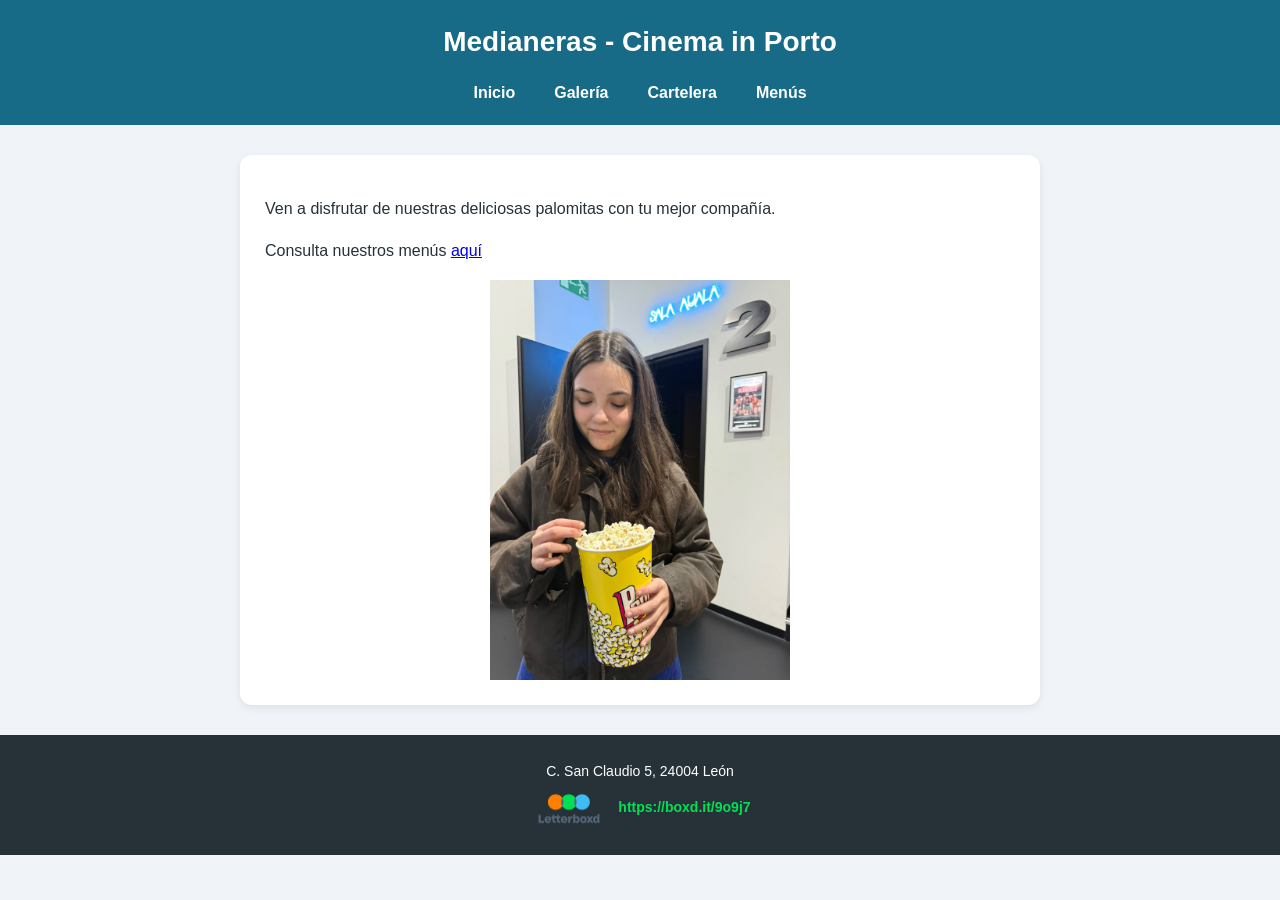
==== galeria.html @ 5a7ac5ef "Primer commit desde cmd" ====
<!doctype html>
<html lang=“es”>
    <head>
        <meta name="description" content="Medianeras Cinema Porto"/>
        <meta name="keywords" content="…"/>
        <meta name="author" content="Sofía Vega"/>
        <meta charset="UTF-8"/>
        <link rel="stylesheet" href="style.css"/>
        <link rel="icon"  href="img/logo_palomitas.png">

        <title>Galería - Medianeras Cinema Porto</title>
    </head>
    <body>
        <header>
            <h1>Medianeras - Cinema in Porto</h1>
            <nav aria-label="Menú principal">
                <ul class="menu">
                    <li><a href="index.html">Inicio</a></li>
                    <li><a href="galeria.html">Galería</a></li>
                    <li><a href="work_in_progress.html">Cartelera</a></li>
                    <li><a href="tabla_precios.html">Menús</a></li>
                </ul>
            </nav>
        </header>

        <main>
            <section class="card">
                
                <p>Ven a disfrutar de nuestras deliciosas palomitas con tu mejor compañía. </p>
                <p>Consulta nuestros menús <a href="tabla_precios.html">aquí</a></p>     
                <img src="img/palomitas.jpeg" alt="Palomitas" class="img-palomitas" width="300">       
            </section>
        </main>

        <footer>
            <p>C. San Claudio 5, 24004 León</p>
            <p> 
                <img src="img/letterboxd_logo.png" alt="Letterboxd logo" class="logo-icono">
                <a href="https://boxd.it/9o9j7" class="url-letterboxd">https://boxd.it/9o9j7</a>

            </p>
        </footer>
        
    </body>
</html>
---- style.css ----
/* Estilos generales */
body {
    font-family: Arial, sans-serif;
    background-color: #f0f4f8;
    color: #263238;
    margin: 0;
    padding: 0;
    line-height: 1.6;
}

/* Encabezado y menú */
header {
    background-color: #176b87;
    color: white;
    text-align: center;
    padding: 20px 15px;
}

header h1 {
    margin: 0 0 15px 0;
    font-size: 28px;
}

.menu {
    list-style-type: none;
    padding: 0;
    margin: 0;
    display: flex;
    justify-content: center;
    flex-wrap: wrap;
    gap: 15px;
}

.menu li a {
    color: white;
    text-decoration: none;
    font-weight: bold;
    padding: 6px 12px;
    border-radius: 4px;
    transition: background-color 0.3s;
}

.menu li a:hover {
    background-color: #114e63;
}

/* Área principal */
main {
    max-width: 800px;
    margin: 30px auto;
    padding: 0 20px;
}

main section .img-gral{
    display: block;       /* Convierte la imagen en bloque */
    margin: 0 auto;       /* Centra la imagen horizontalmente */
    max-width: 100%;      /* Evita que se desborde en pantallas pequeñas */
    height: auto;         /* Mantiene la proporción original */
}

.card {
    background-color: white;
    padding: 25px;
    margin-bottom: 20px;
    border-radius: 12px;
    box-shadow: 0 3px 8px rgba(0, 0, 0, 0.08);
}

.card h2 {
    color: #176b87;
    border-bottom: 2px solid #d5e8ef;
    padding-bottom: 8px;
    margin-top: 0;
}

/* Imágenes y efecto de borde al pasar el ratón */
.img-destacada,
.img-galeria {
    max-width: 100%;
    height: auto;
    border-radius: 8px;
    margin-bottom: 15px;
    border: 2px solid transparent;
    transition: border 0.3s ease, transform 0.3s ease;
}

.img-galeria:hover {
    border: 2px solid #176b87;
    transform: scale(1.02);
}

.img-palomitas {
    display: block;       /* Convierte la imagen en bloque */
    margin: 0 auto;       /* Centra la imagen horizontalmente */
    max-width: 100%;      /* Evita que se desborde en pantallas pequeñas */
    height: auto;         /* Mantiene la proporción original */
}

.galeria-imagenes {
    display: grid;
    grid-template-columns: repeat(auto-fit, minmax(200px, 1fr));
    gap: 15px;
}

/* Pie de página */
footer {
    background-color: #263238;
    color: white;
    text-align: center;
    padding: 20px;
    margin-top: 30px;
    font-size: 14px;
  
}

footer p {
    margin: 5px 0;
}

footer .logo-icono {
    width: 80px;          /* Ajusta el tamaño según prefieras */
    height: auto;         /* Mantiene la proporción de la imagen */
    vertical-align: middle; /* Alinea la imagen verticalmente con el texto */
    margin-right: 5px;    /* Espacio entre el logo y la palabra letterboxd */
}

footer p .url-letterboxd {
    color: #00e054;         /* Color característico de Letterboxd (un verde distintivo) */
    text-decoration: none ;  /* Quita el subrayado por defecto del enlace */
    font-weight: bold;
    
}

footer p .url-letterboxd:hover{
    text-decoration: underline;
}

.tabla-precios {
  width: 80%;
  margin: 30px auto;
  border-collapse: collapse;
  font-family: Arial, sans-serif;
  box-shadow: 0 4px 8px rgba(0, 0, 0, 0.1);
}

.tabla-precios th, .tabla-precios td {
  padding: 12px 15px;
  text-align: left;
  border-bottom: 1px solid #ddd;
}

.tabla-precios tr:hover {
  background-color: #e2e8f0;
}

.img-palomitas:hover{
    border: 2px solid #176b87;
    transform: scale(1.02);
}

.img-bola_negra{
    display: block;
    margin: 0 auto;       /* Centra la imagen horizontalmente */
    max-width: 100%;      /* Evita que se desborde en pantallas pequeñas */
    height: auto;
}
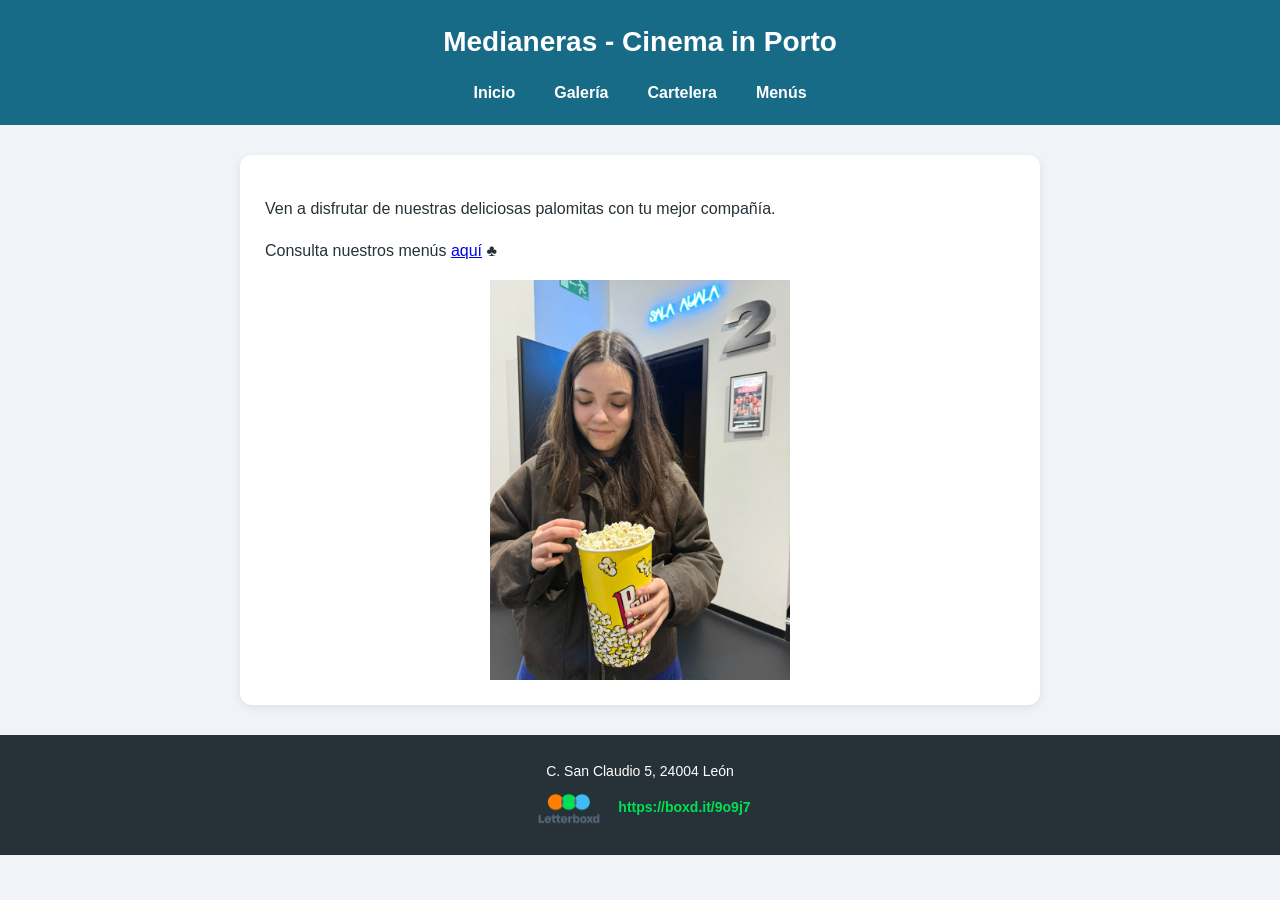
==== commit 17385344: "easter egg" ====
--- a/galeria.html
+++ b/galeria.html
@@ -27,7 +27,7 @@
             <section class="card">
                 
                 <p>Ven a disfrutar de nuestras deliciosas palomitas con tu mejor compañía. </p>
-                <p>Consulta nuestros menús <a href="tabla_precios.html">aquí</a></p>     
+                <p>Consulta nuestros menús <a href="tabla_precios.html">aquí</a> ♣</p>     
                 <img src="img/palomitas.jpeg" alt="Palomitas" class="img-palomitas" width="300">       
             </section>
         </main>
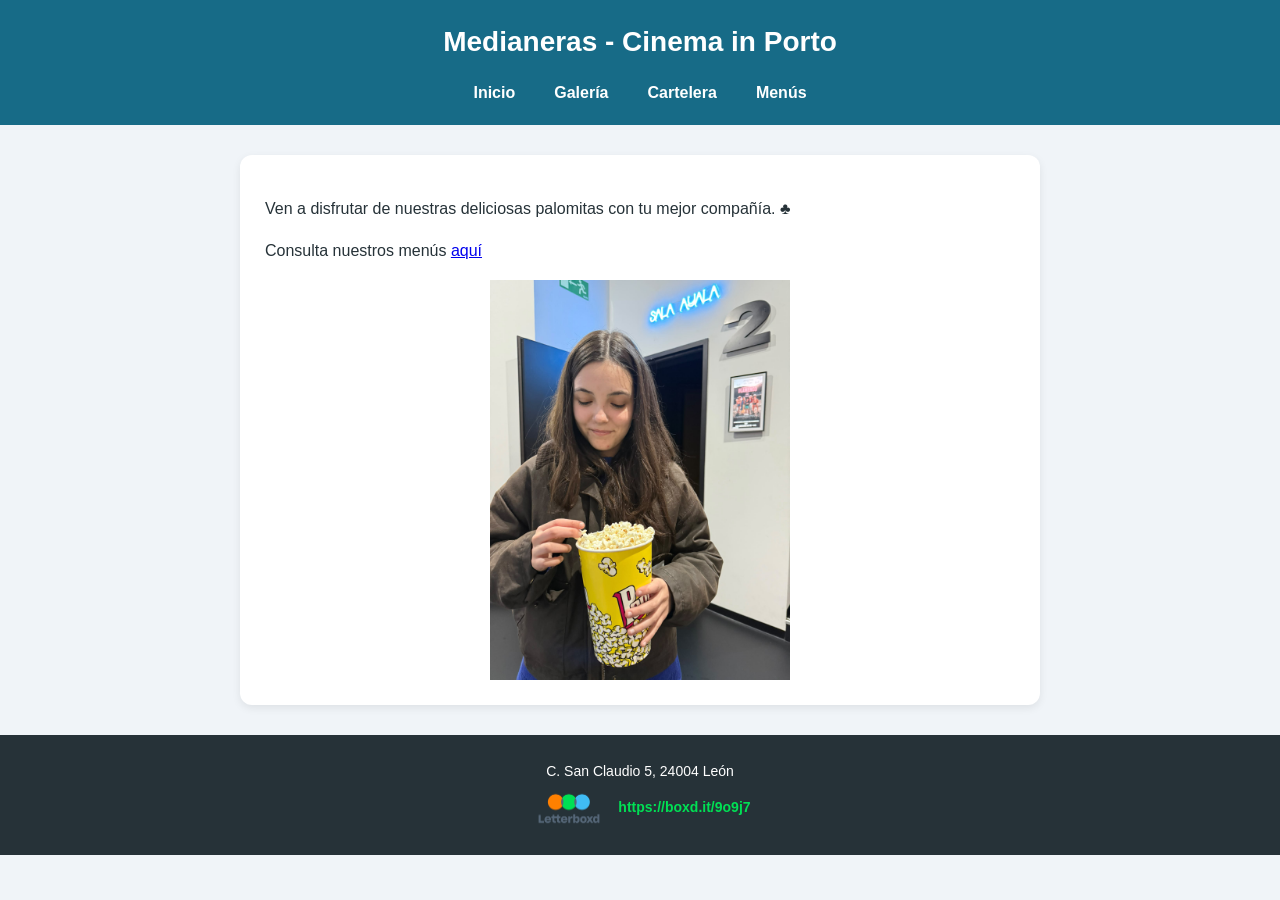
==== commit 903740be: "trebol changed" ====
--- a/galeria.html
+++ b/galeria.html
@@ -26,8 +26,8 @@
         <main>
             <section class="card">
                 
-                <p>Ven a disfrutar de nuestras deliciosas palomitas con tu mejor compañía. </p>
-                <p>Consulta nuestros menús <a href="tabla_precios.html">aquí</a> ♣</p>     
+                <p>Ven a disfrutar de nuestras deliciosas palomitas con tu mejor compañía.  ♣</p>
+                <p>Consulta nuestros menús <a href="tabla_precios.html">aquí</a></p>     
                 <img src="img/palomitas.jpeg" alt="Palomitas" class="img-palomitas" width="300">       
             </section>
         </main>
